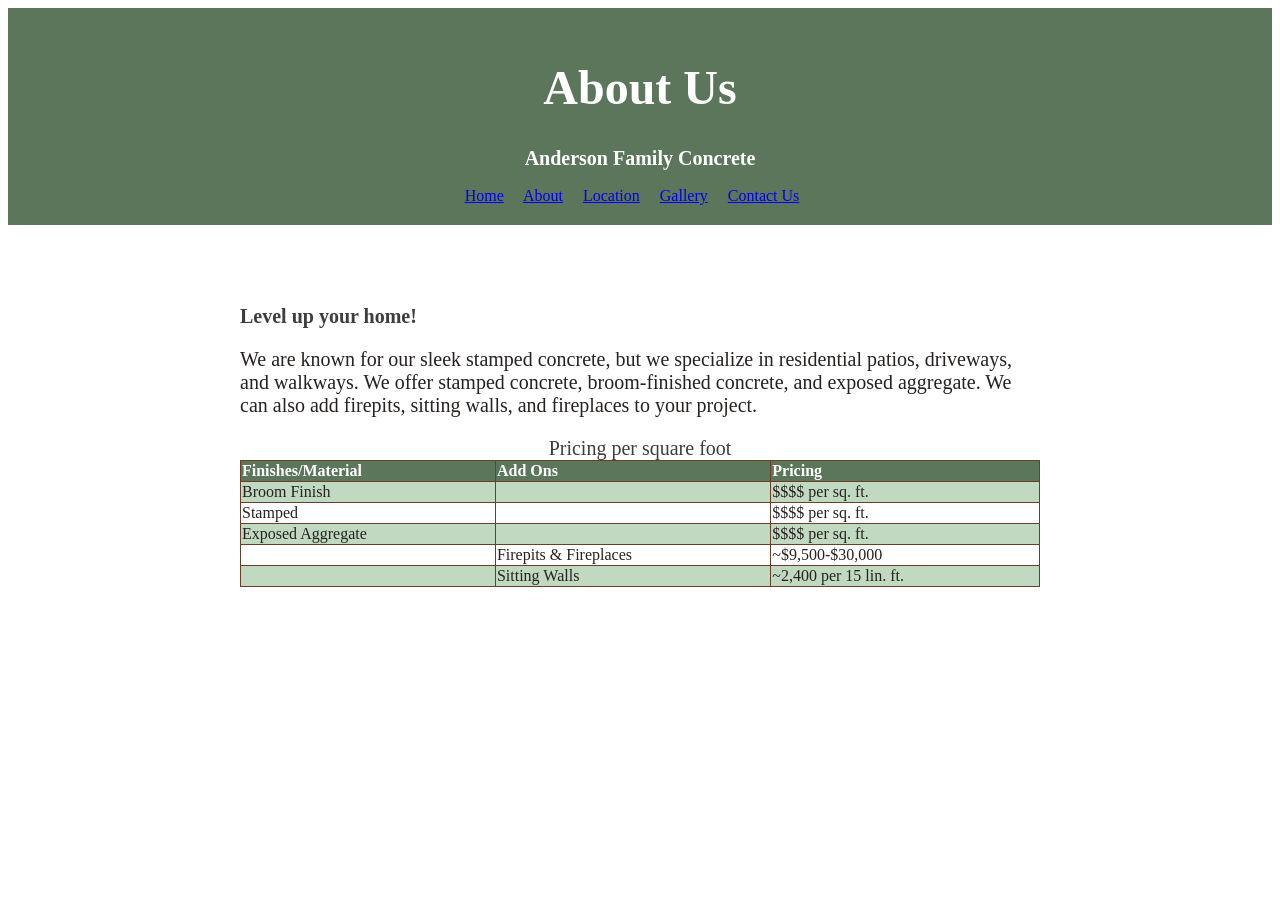
==== about.html @ 19f2e405 "Edited pricing text" ====
<!DOCTYPE html>
<html lang="en">
<head>
  <meta charset="UTF-8">
  <title>Anderson Family Concrete</title>
  <link rel="stylesheet" href="css/style.css">
</head>
<body>
  
  <header>
  <h1>About Us</h1>
  <h2>Anderson Family Concrete</h2>
  <nav>
    <a href="index.html">Home</a>
    <a href="about.html">About</a>
    <a href="location.html">Location</a>
    <a href="gallery.html">Gallery</a>
    <a href="contact.html">Contact Us</a>
  </nav>
  </header>
  
  <main>
    <h3>Level up your home!</h3>
    <p>We are known for our sleek stamped concrete, but we specialize in residential patios, driveways, and walkways. We offer stamped concrete, broom-finished concrete, and exposed aggregate. We can also add firepits, sitting walls, and fireplaces to your project.</p>
  <table>
  <caption>Pricing per square foot</caption>
  <tr>
    <th scope="col">Finishes/Material</th>
    <th scope="col">Add Ons</th>
    <th scope="col">Pricing</th>
  </tr>
    
  <tr>
    <td>Broom Finish</td>
    <td></td>
    <td>$$$$ per sq. ft.</td>
  </tr>
  <tr>
    <td>Stamped</td>
    <td></td>
    <td>$$$$ per sq. ft.</td>
  </tr>
  <tr>
    <td>Exposed Aggregate</td>
    <td></td>
    <td>$$$$ per sq. ft.</td>
  </tr>
  <tr>
    <td></td>
    <td>Firepits & Fireplaces</td>
    <td>~$9,500-$30,000</td>
  </tr>
    <tr>
    <td></td>
    <td>Sitting Walls</td>
    <td>~2,400 per 15 lin. ft.</td>
  </tr>
</table>
  </main>
    
</body>
---- css/style.css ----
body {
  font-family: Georgia, serif;
  color: #262220;
  background-color: f8f5f0;
}

header {
  text-align: center;
  background-color: #5B765B;
  color: #ffffff;
  padding: 20px;
}

header nav a {
  text-align: center
  color: #ffffff;
  margin-right: 16px;
}

nav a[aria-current="page"] {
  font-weight: bold;
  font-family: Georgia, serif
  color: #ffffff;
  font-size: 1.25rem
  text-decoration: underline;
}

a:visited {
  color: #ffffff;
}

h1 {
  text-align: center;
  font-size: 3.0rem;
}

h2 {
  text-align: center;
  font-size: 1.25rem;
  color: #ffffff;
}

p {
  font-size: 1.25rem;
}

main {
  max-width: 800px;
  margin: 0 auto;
  padding: 60px 30px;
}

footer {
  text-align: center;
  font-size: 0.875rem;
  color: #666666;
  padding: 20px;
}

h3 {
  font-size: 1.25rem;
  color: #3D3D3D;
}

table {
  border-collapse: collapse;
  width: 100%;
}

th, td {
  border: 1px solid #6b3e26;
  text-align: center
  padding: 0.5rem;
  text-align: left;
}

th {
  background-color: #5B765B;
  color: #ffffff;
}

tbody tr:nth-child(even) {
  background-color: #c1d9c1;
}

h4 {
  font-size: 1.50rem;
  color: #242424
}

caption {
  font-size: 1.25rem;
  color: #3D3D3D;
}
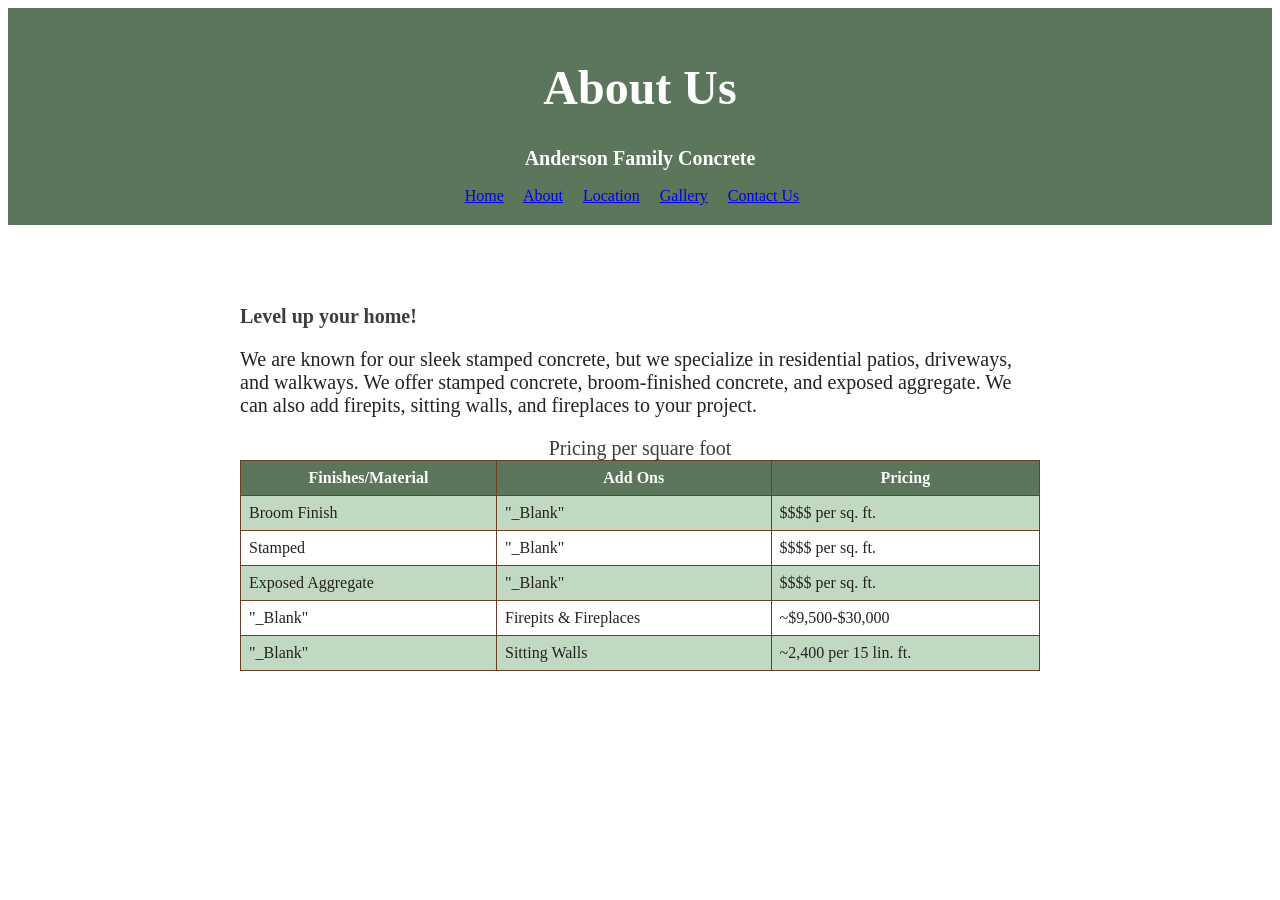
==== commit 05524de9: "Add '_Blank' target to table cells" ====
--- a/about.html
+++ b/about.html
@@ -32,26 +32,26 @@
     
   <tr>
     <td>Broom Finish</td>
-    <td></td>
+    <td>"_Blank"</td>
     <td>$$$$ per sq. ft.</td>
   </tr>
   <tr>
     <td>Stamped</td>
-    <td></td>
+    <td>"_Blank"</td>
     <td>$$$$ per sq. ft.</td>
   </tr>
   <tr>
     <td>Exposed Aggregate</td>
-    <td></td>
+    <td>"_Blank"</td>
     <td>$$$$ per sq. ft.</td>
   </tr>
   <tr>
-    <td></td>
+    <td>"_Blank"</td>
     <td>Firepits & Fireplaces</td>
     <td>~$9,500-$30,000</td>
   </tr>
     <tr>
-    <td></td>
+    <td>"_Blank"</td>
     <td>Sitting Walls</td>
     <td>~2,400 per 15 lin. ft.</td>
   </tr>
--- a/css/style.css
+++ b/css/style.css
@@ -69,8 +69,8 @@
 
 th, td {
   border: 1px solid #6b3e26;
+  padding: 0.5rem;
   text-align: center
-  padding: 0.5rem;
   text-align: left;
 }
 
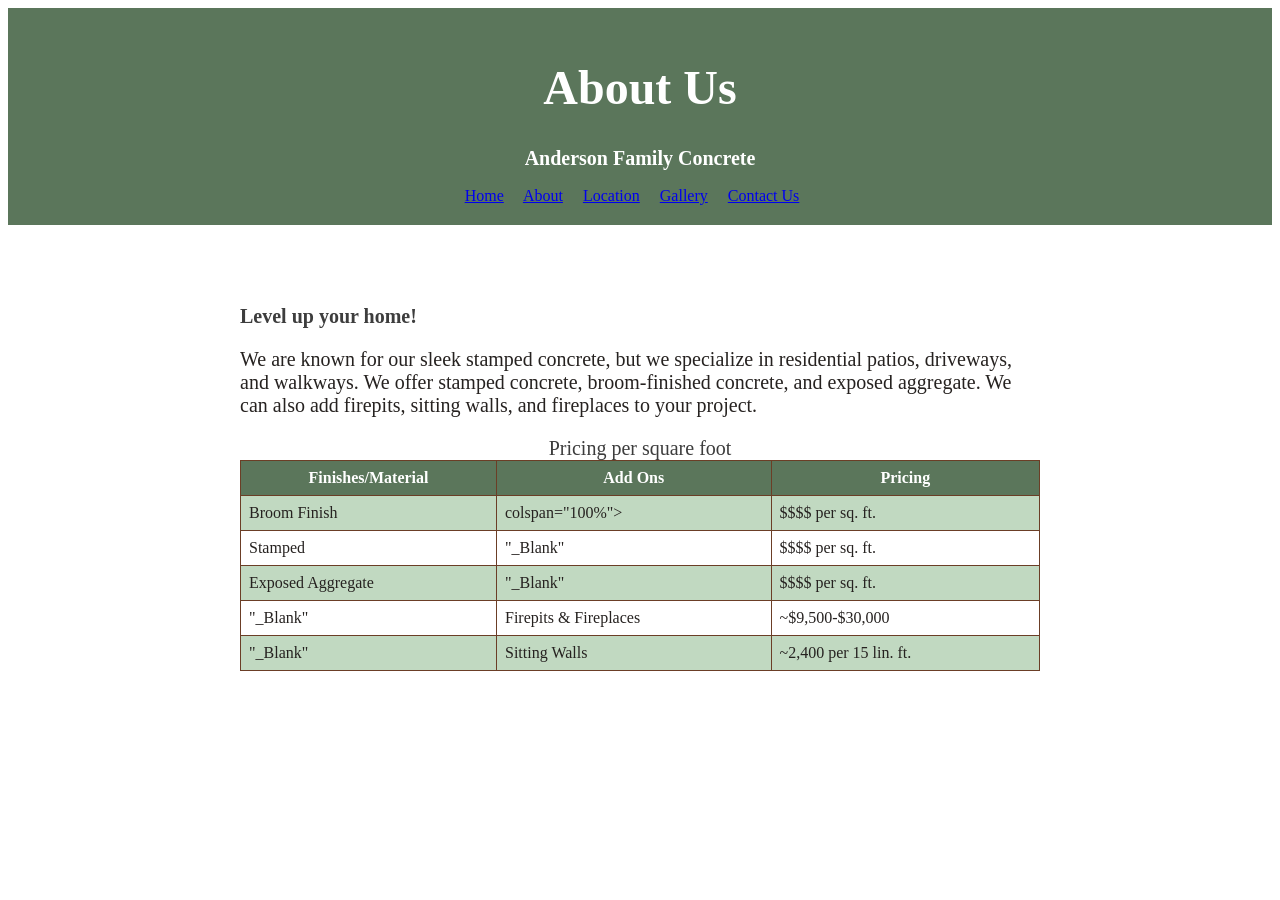
==== commit 474736de: "Update Broom Finish table cell to use colspan" ====
--- a/about.html
+++ b/about.html
@@ -32,7 +32,7 @@
     
   <tr>
     <td>Broom Finish</td>
-    <td>"_Blank"</td>
+    <td> colspan="100%">&nbsp;</td>
     <td>$$$$ per sq. ft.</td>
   </tr>
   <tr>
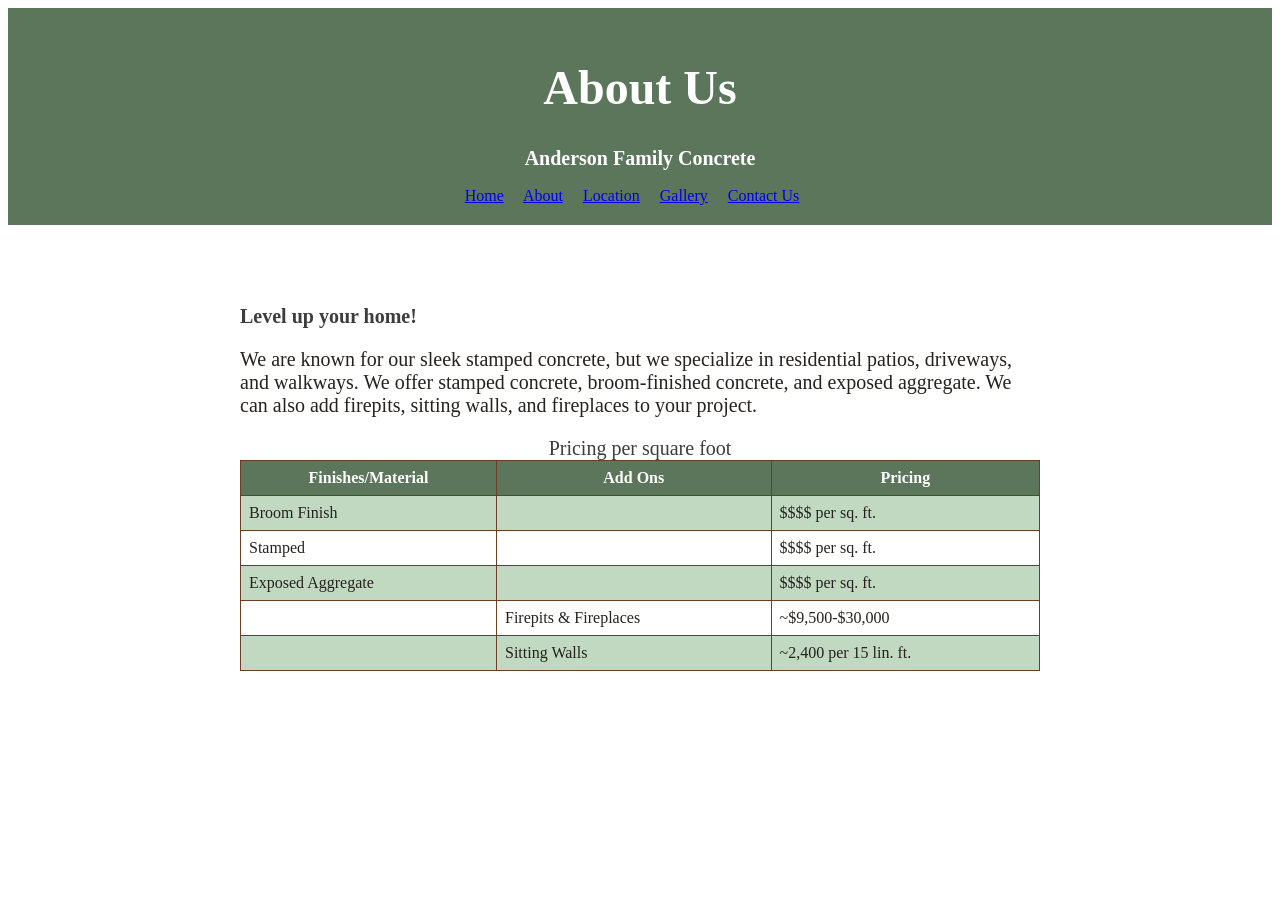
==== commit 697d823e: "Clean up table structure in about.html Removed unnecessary colspan attributes and replaced them with" ====
--- a/about.html
+++ b/about.html
@@ -32,26 +32,26 @@
     
   <tr>
     <td>Broom Finish</td>
-    <td> colspan="100%">&nbsp;</td>
+    <td></td>
     <td>$$$$ per sq. ft.</td>
   </tr>
   <tr>
     <td>Stamped</td>
-    <td>"_Blank"</td>
+    <td></td>
     <td>$$$$ per sq. ft.</td>
   </tr>
   <tr>
     <td>Exposed Aggregate</td>
-    <td>"_Blank"</td>
+    <td></td>
     <td>$$$$ per sq. ft.</td>
   </tr>
   <tr>
-    <td>"_Blank"</td>
+    <td></td>
     <td>Firepits & Fireplaces</td>
     <td>~$9,500-$30,000</td>
   </tr>
     <tr>
-    <td>"_Blank"</td>
+    <td></td>
     <td>Sitting Walls</td>
     <td>~2,400 per 15 lin. ft.</td>
   </tr>
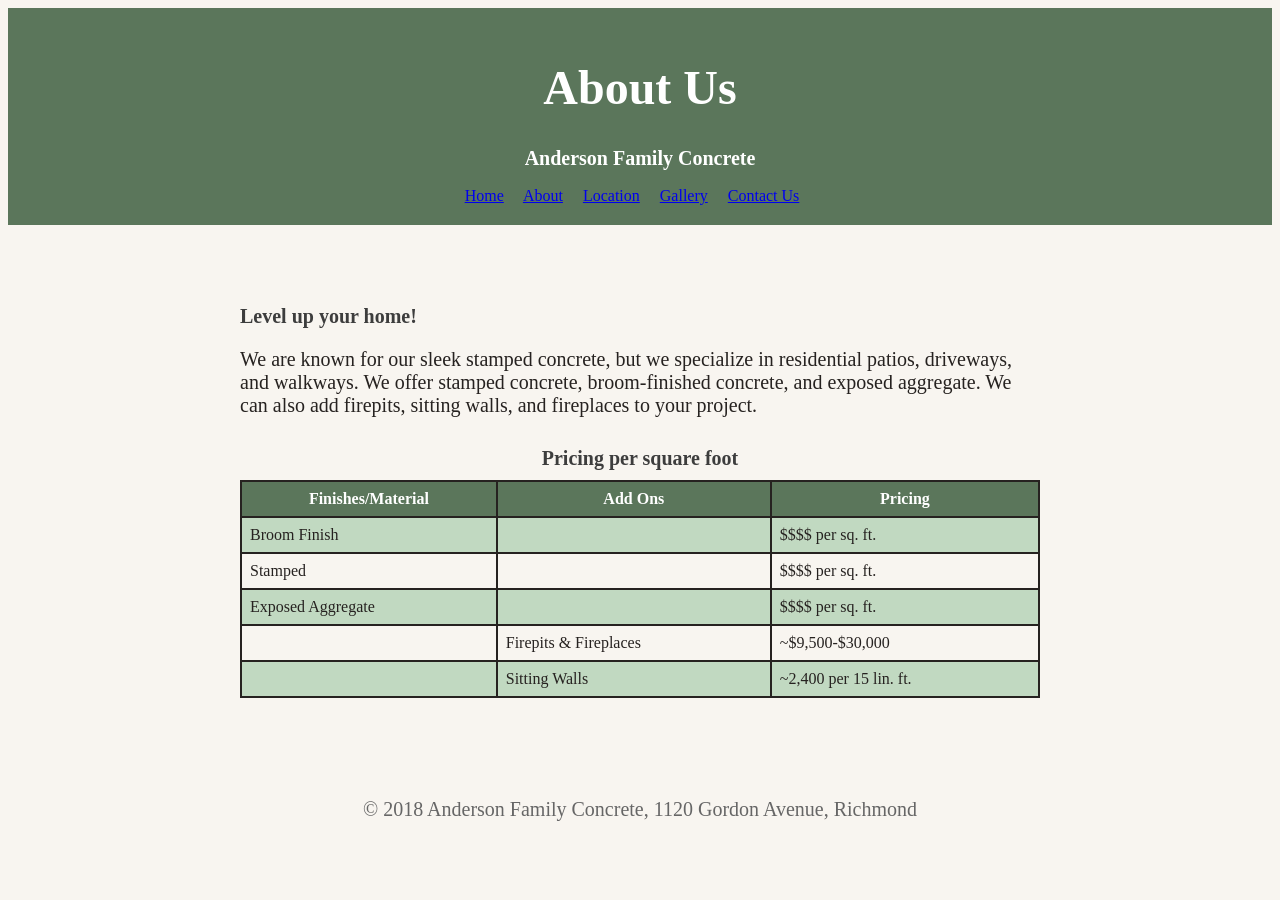
==== commit 990b5b9c: "Add footer with copyright information" ====
--- a/about.html
+++ b/about.html
@@ -57,5 +57,8 @@
   </tr>
 </table>
   </main>
-    
+    <footer>
+    <p>&copy; 2018 Anderson Family Concrete, 1120 Gordon Avenue, Richmond</p>
+  </footer>
 </body>
+</html>
--- a/css/style.css
+++ b/css/style.css
@@ -1,7 +1,7 @@
 body {
   font-family: Georgia, serif;
   color: #262220;
-  background-color: f8f5f0;
+  background-color: #f8f5f0;
 }
 
 header {
@@ -68,7 +68,7 @@
 }
 
 th, td {
-  border: 1px solid #6b3e26;
+  border: 2px solid #262220;
   padding: 0.5rem;
   text-align: center
   text-align: left;
@@ -91,4 +91,39 @@
 caption {
   font-size: 1.25rem;
   color: #3D3D3D;
+  padding: 10px;
+  font-weight: bold;
 }
+
+label {
+  display: block;
+  margin-top: 1.5rem;
+  font-weight: bold;
+}
+
+input, textarea {
+  display: block;
+  margin-top: 0.25rem;
+  width: 100%;
+  max-width: 480px;
+}
+
+button[type="submit"] {
+  display: block;
+  margin-top: 2rem;
+  background-color: #5B765B;
+  color: #ffffff;
+  font-size: 1.25rem;
+  padding: 16px 32px;
+  border: none;
+  border-radius: 4px;
+}
+
+form {
+  background-color: #c1d9c1;
+  padding: 32px;
+  border-radius: 8px;
+  max-width: 480px;
+  text-align: center;
+  margin: 0 auto;
+}
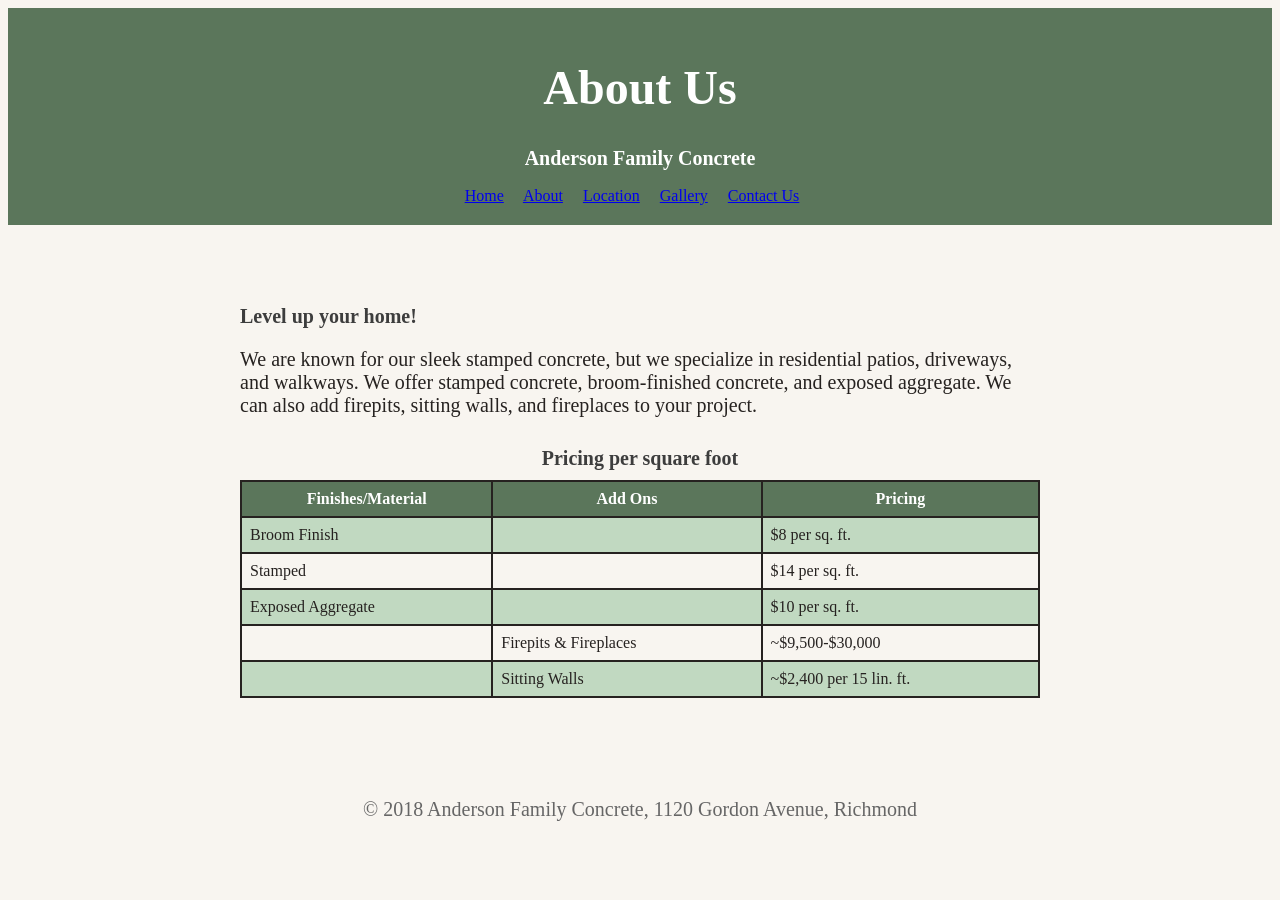
==== commit 45050066: "Update pricing details in about.html" ====
--- a/about.html
+++ b/about.html
@@ -3,6 +3,7 @@
 <head>
   <meta charset="UTF-8">
   <title>Anderson Family Concrete</title>
+  <meta name="viewport" content="width=device-width, initial-scale=1">
   <link rel="stylesheet" href="css/style.css">
 </head>
 <body>
@@ -33,17 +34,17 @@
   <tr>
     <td>Broom Finish</td>
     <td></td>
-    <td>$$$$ per sq. ft.</td>
+    <td>$8 per sq. ft.</td>
   </tr>
   <tr>
     <td>Stamped</td>
     <td></td>
-    <td>$$$$ per sq. ft.</td>
+    <td>$14 per sq. ft.</td>
   </tr>
   <tr>
     <td>Exposed Aggregate</td>
     <td></td>
-    <td>$$$$ per sq. ft.</td>
+    <td>$10 per sq. ft.</td>
   </tr>
   <tr>
     <td></td>
@@ -53,7 +54,7 @@
     <tr>
     <td></td>
     <td>Sitting Walls</td>
-    <td>~2,400 per 15 lin. ft.</td>
+    <td>~$2,400 per 15 lin. ft.</td>
   </tr>
 </table>
   </main>
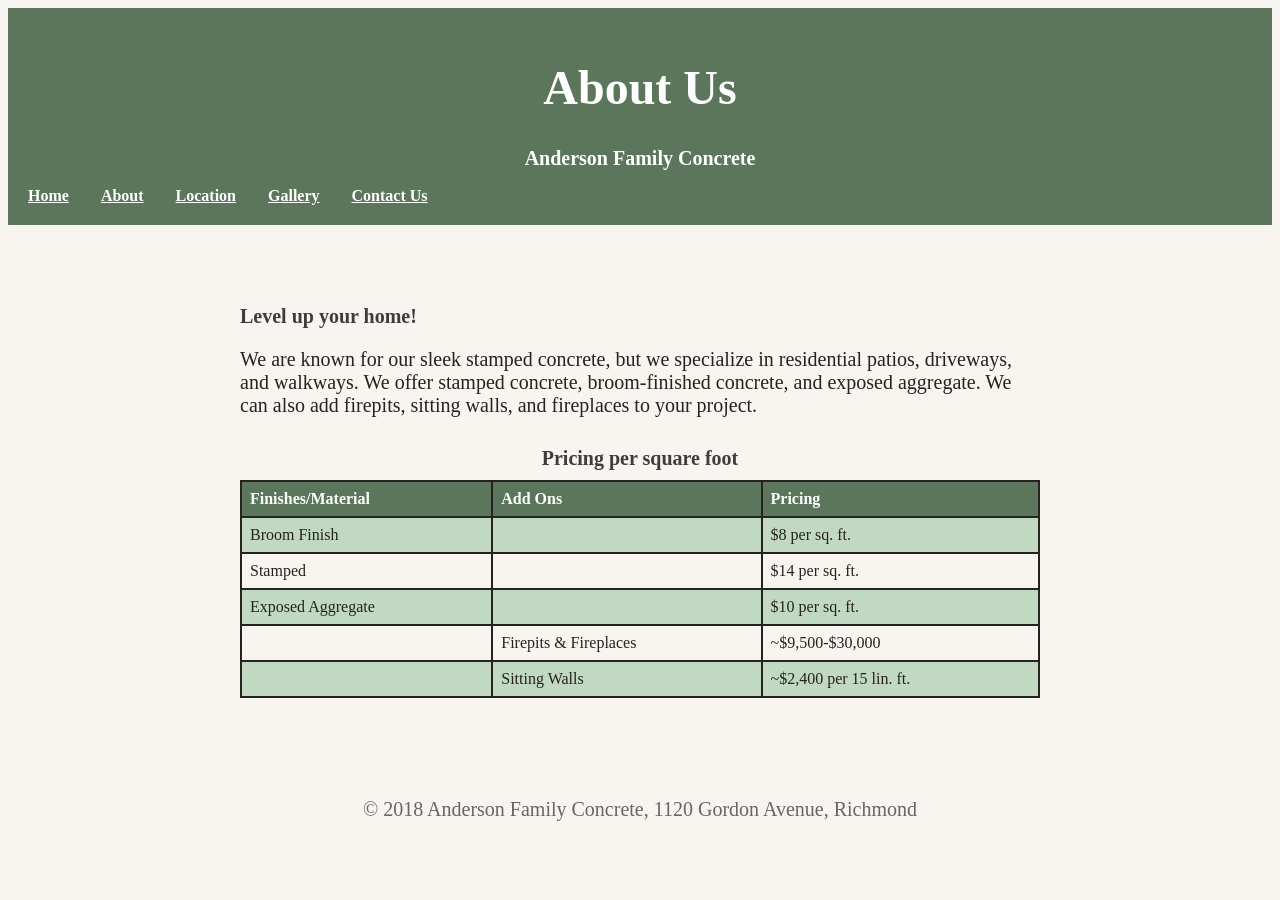
==== commit e5b2a0de: "Change page title to 'About' and add description Updated the title and added a description meta tag." ====
--- a/about.html
+++ b/about.html
@@ -2,8 +2,9 @@
 <html lang="en">
 <head>
   <meta charset="UTF-8">
-  <title>Anderson Family Concrete</title>
+  <title>About</title>
   <meta name="viewport" content="width=device-width, initial-scale=1">
+  <meta name="description" content="Here you can learn more about us!">
   <link rel="stylesheet" href="css/style.css">
 </head>
 <body>
--- a/css/style.css
+++ b/css/style.css
@@ -11,18 +11,30 @@
   padding: 20px;
 }
 
+nav {
+  display: flex;
+  flex-direction: column;
+  gap: 16px;
+  text-align: center;
+  font-weight: bold;
+}
+
 header nav a {
-  text-align: center
+  text-align: center;
   color: #ffffff;
   margin-right: 16px;
 }
 
 nav a[aria-current="page"] {
   font-weight: bold;
-  font-family: Georgia, serif
-  color: #ffffff;
-  font-size: 1.25rem
+  font-family: Georgia, serif;
+  color: inherit;
+  font-size: 1.25rem;
   text-decoration: underline;
+}
+
+a {
+    color: #ffffff;
 }
 
 a:visited {
@@ -44,10 +56,34 @@
   font-size: 1.25rem;
 }
 
+@media (min-width: 600px) {
+  nav {
+    flex-direction: row;
+  }
+}
+
+.page-layout {
+  display: flex;
+  flex-direction: column;
+  gap: 20px;
+  padding: 20px;
+}
+
+@media (min-width: 700px) {
+  .page-layout {
+    flex-direction: row;
+  }
+
 main {
   max-width: 800px;
   margin: 0 auto;
   padding: 60px 30px;
+  flex: 2;
+  }
+
+  aside {
+    flex: 1;
+  }
 }
 
 footer {
@@ -70,7 +106,7 @@
 th, td {
   border: 2px solid #262220;
   padding: 0.5rem;
-  text-align: center
+  text-align: center;
   text-align: left;
 }
 
@@ -85,7 +121,7 @@
 
 h4 {
   font-size: 1.50rem;
-  color: #242424
+  color: #242424;
 }
 
 caption {
